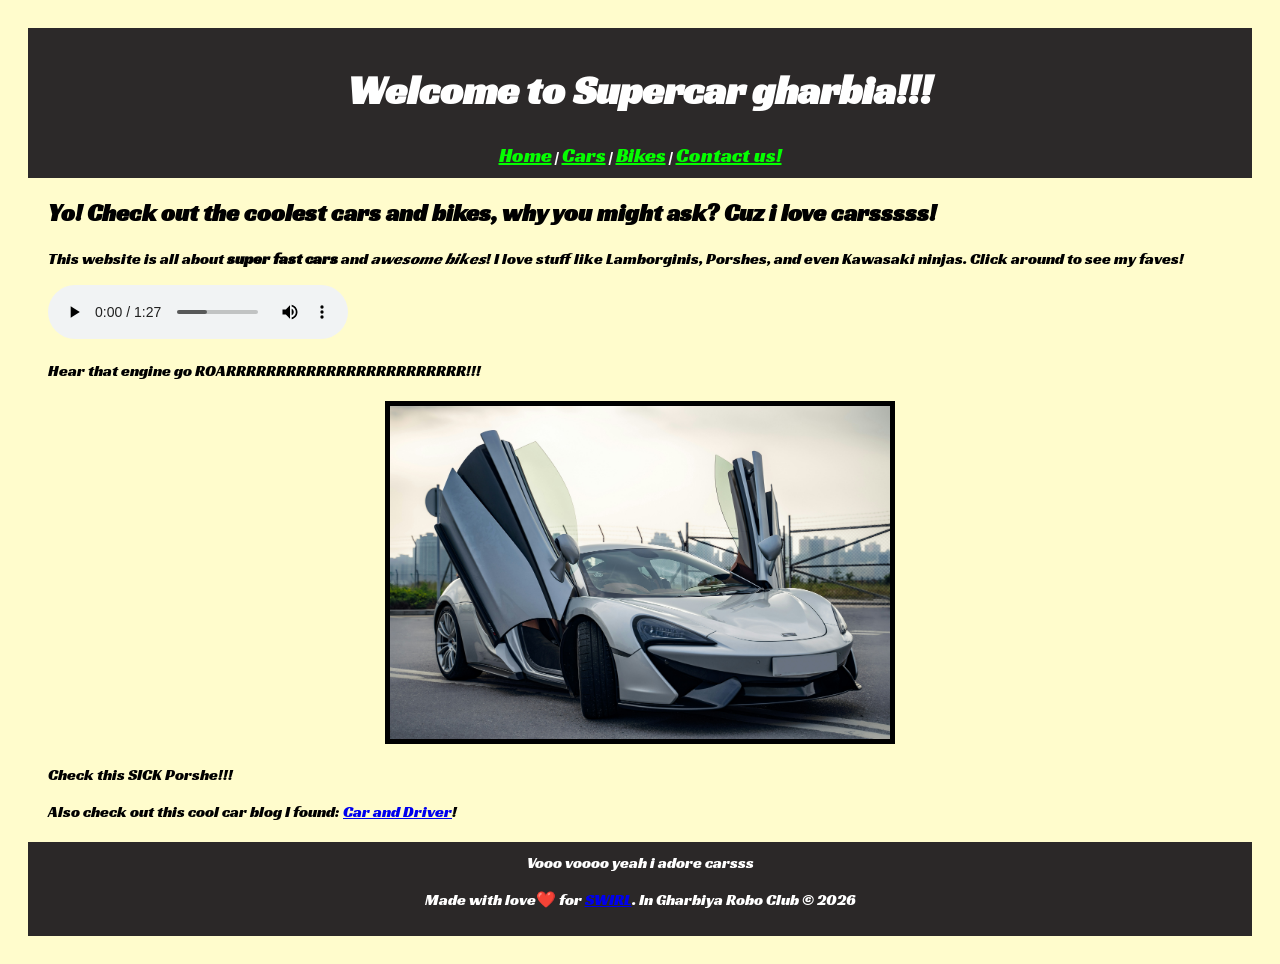
==== index.html @ 23be4fb0 "Add files via upload" ====
<!DOCTYPE html>
<html>
<head>
  <title>Supercar gharbia!!!</title>

  <link rel="stylesheet" href="style.css">

  <link href="https://fonts.googleapis.com/css2?family=Racing+Sans+One&display=swap" rel="stylesheet">
  <link rel="icon" href="Images/icon.png" type="image/png">
  <meta name="viewport" content="width=device-width, initial-scale=1.0">

</head>
<body>
  <header>
    <h1>Welcome to Supercar gharbia!!!</h1>
    <nav>
      <a href="index.html" class="nav-link">Home</a> |
      <a href="cars.html" class="nav-link">Cars</a> |
      <a href="bikes.html" class="nav-link">Bikes</a> |
      <a href="contact.html" class="nav-link">Contact us!</a>
    </nav>
  </header>


  <main>
    <h2>Yo! Check out the coolest cars and bikes, why you might ask? Cuz i love carsssss!</h2>
    <p>This website is all about <b>super fast cars</b> and <i>awesome bikes</i>! I love stuff like Lamborginis, Porshes, and even Kawasaki ninjas. Click around to see my faves!</p>
    
    <audio controls>
      <source src="vroom.mp3" type="audio/mpeg">
      Your browser dont support audio, sorry!
    </audio>

    <p>Hear that engine go ROARRRRRRRRRRRRRRRRRRRRRRRR!!!</p>

    <img src="Images/6.jpg" alt="Sick Porshe 911" class="car-image">

  <p>Check this SICK Porshe!!!</p>

    <p>Also check out this cool car blog I found: <a href="https://www.thesupercarblog.com/" target="_blank">Car and Driver</a>!</p>
  </main>

    <footer >

        <span> Vooo voooo yeah i adore carsss</span>

    <p >Made with love❤️ for <a href="https://swirl.hackclub.com/">SWIRL</a>. In Gharbiya Robo Club &copy; 2026</p>

  </footer>
</body>
</html>
---- style.css ----
body {
  font-family: 'Racing Sans One', sans-serif;
  background-color: #fffccc;
  padding: 20px;
}




header {
  text-align: center;
  background-color: #2c2929;
  color: white;
  padding: 10px;
}

h1 {
  font-size: 40px;
}

nav a.nav-link {
  color: rgb(4, 255, 0);
  font-size: 20px;
}

nav a.nav-link:hover {
  color: rgb(255, 0, 55);


}

main {
  margin: 20px;
}

p {
  font-size: 16px;
}


.para1 {
  color: rgb(0, 102, 255);
  border: 2px solid black;
  padding: 10px;
}



.para2 {
  color: rgb(8, 184, 108);
  background-color: yellow;


  padding: 15px;
}

.para3 {
  color: #c415c4;
  border: 5px  red;
  padding: 20px;
}

.special-text {
  color: orange;
  font-style: italic;
}

.cool-button {
  background-color: rgb(255, 0, 68);
  color: white;
  padding: 10px 20px;
  font-size: 18px;
  cursor: pointer;
}

.cool-button:hover {
  background-color: black; 
}

footer {
  text-align: center;
  background-color: #2b2828;
  color: white;
  padding: 10px;
}
.car-image {
  display: block;
  margin: 20px auto; 

  border: 5px solid black;
  max-width: 500px; 
}
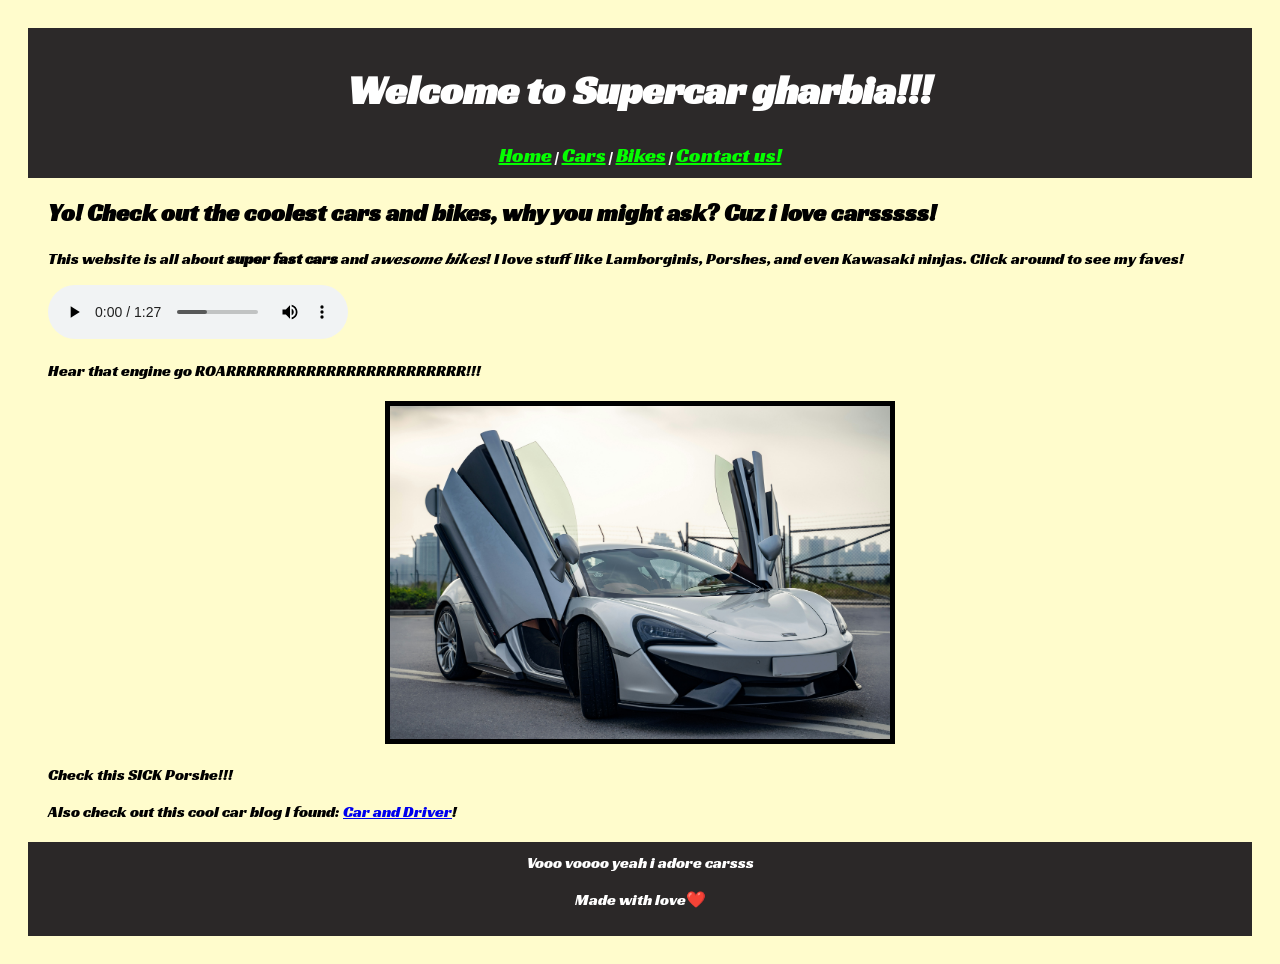
==== commit 601156d9: "Add files via upload" ====
--- a/index.html
+++ b/index.html
@@ -22,6 +22,9 @@
   </header>
 
 
+  
+
+
   <main>
     <h2>Yo! Check out the coolest cars and bikes, why you might ask? Cuz i love carsssss!</h2>
     <p>This website is all about <b>super fast cars</b> and <i>awesome bikes</i>! I love stuff like Lamborginis, Porshes, and even Kawasaki ninjas. Click around to see my faves!</p>
@@ -37,14 +40,19 @@
 
   <p>Check this SICK Porshe!!!</p>
 
-    <p>Also check out this cool car blog I found: <a href="https://www.thesupercarblog.com/" target="_blank">Car and Driver</a>!</p>
+ 
+ 
+  <p>Also check out this cool car blog I found: <a href="https://www.thesupercarblog.com/" target="_blank">Car and Driver</a>!</p>
   </main>
+
+
+
 
     <footer >
 
         <span> Vooo voooo yeah i adore carsss</span>
 
-    <p >Made with love❤️ for <a href="https://swirl.hackclub.com/">SWIRL</a>. In Gharbiya Robo Club &copy; 2026</p>
+    <p >Made with love❤️</p>
 
   </footer>
 </body>
